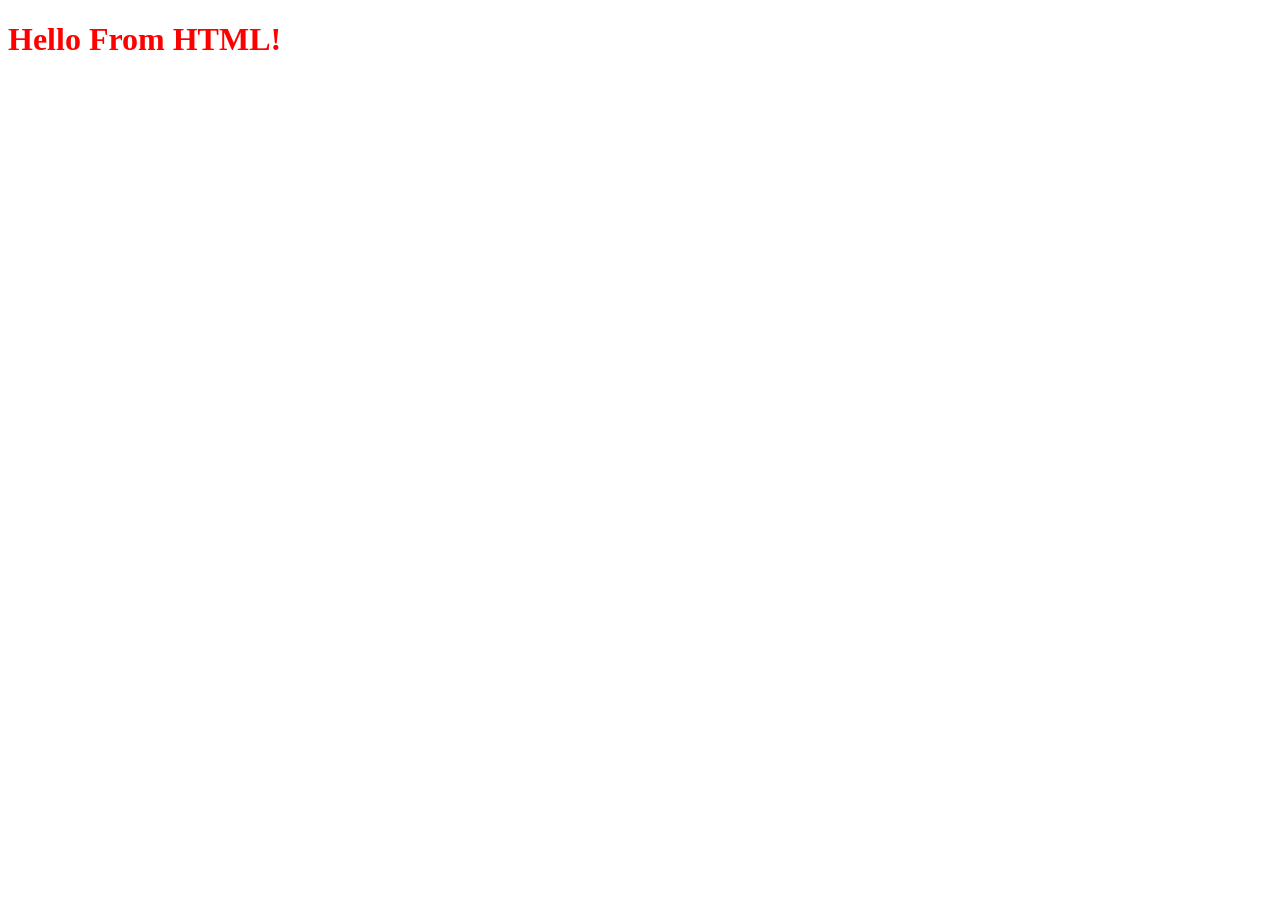
==== frontend/index.html @ f2f4c4c9 "added project  template" ====
<!DOCTYPE html>
<html lang="en">
<head>
    <meta charset="UTF-8">
    <meta name="viewport" content="width=device-width, initial-scale=1.0">
    <title>Auto Suggest</title>
    <link rel="stylesheet" href="css/index.css">
</head>
<body>
    <h1> Hello From HTML!</h1>
    <script src="js/index.js"></script>
</body>
</html>
---- frontend/css/index.css ----
h1{
    color: red
}
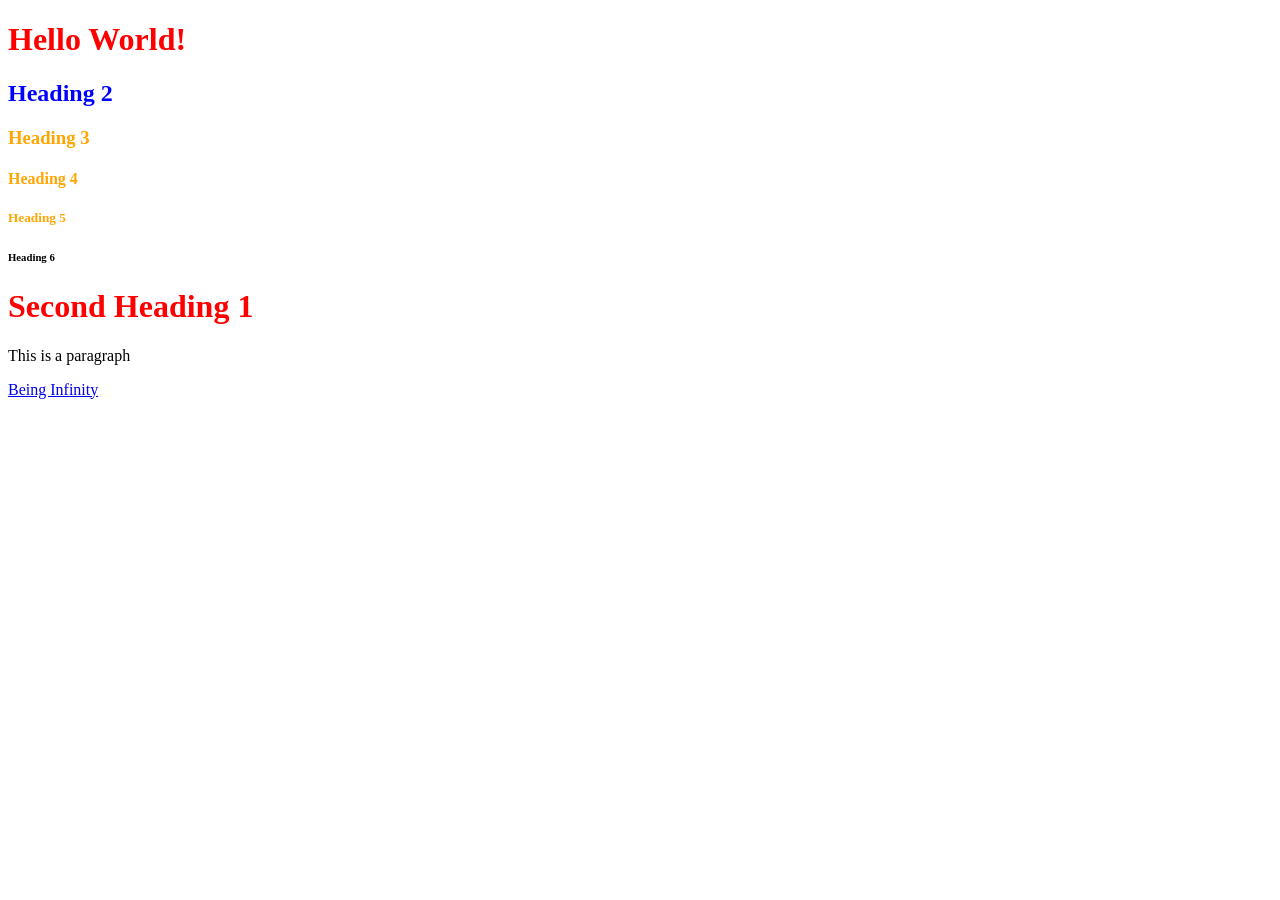
==== commit 3d9d5854: "intro to HTML tags & CSS selection" ====
--- a/frontend/index.html
+++ b/frontend/index.html
@@ -7,7 +7,15 @@
     <link rel="stylesheet" href="css/index.css">
 </head>
 <body>
-    <h1> Hello From HTML!</h1>
+    <h1> Hello World!</h1>
+    <h2 id="heading-2">Heading 2</h2>
+    <h3 class="heading"> Heading 3</h3>
+    <h4 class="heading"> Heading 4</h4>
+    <h5 class="heading"> Heading 5</h5>
+    <h6 >Heading 6</h6>
+    <h1> Second Heading 1</h1>
+    <p> This is a paragraph</p>
+    <a href=" https://www.being-infinity.com/"> Being Infinity</a>
     <script src="js/index.js"></script>
 </body>
 </html>
--- a/frontend/css/index.css
+++ b/frontend/css/index.css
@@ -1,3 +1,16 @@
 h1{
-    color: red
+    color: red;
+}
+#heading-2{
+    color:blue;
+}
+.heading{
+    color:orange;
+}
+.paragraph{
+    border:2px;
+    border-color:black;
+    border-style:solid;
+    padding:20px;
+    text-align:center;
 }
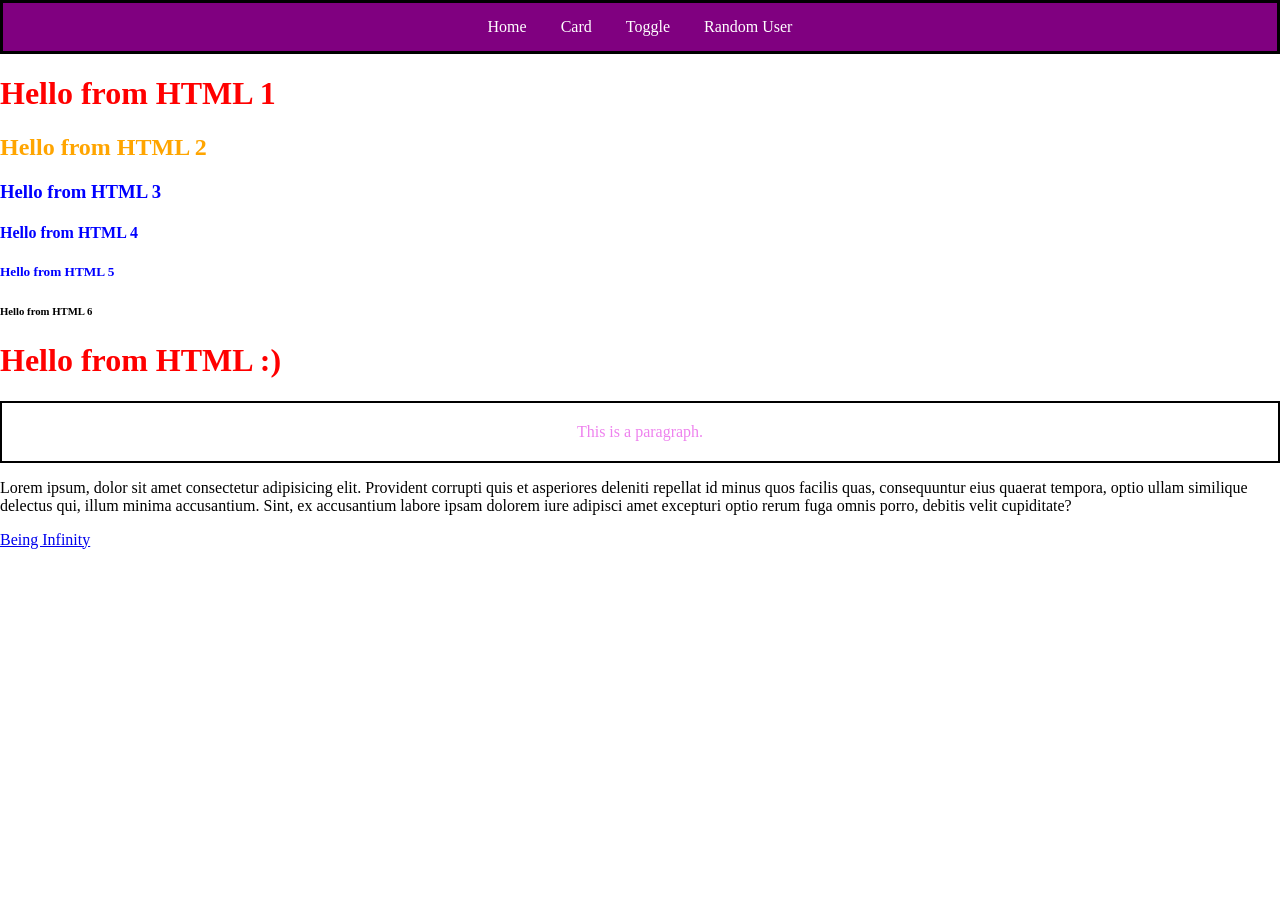
==== commit ea7edda6: "Random User Created" ====
--- a/frontend/index.html
+++ b/frontend/index.html
@@ -1,21 +1,40 @@
 <!DOCTYPE html>
 <html lang="en">
+
 <head>
     <meta charset="UTF-8">
     <meta name="viewport" content="width=device-width, initial-scale=1.0">
     <title>Auto Suggest</title>
     <link rel="stylesheet" href="css/index.css">
 </head>
+
 <body>
-    <h1> Hello World!</h1>
-    <h2 id="heading-2">Heading 2</h2>
-    <h3 class="heading"> Heading 3</h3>
-    <h4 class="heading"> Heading 4</h4>
-    <h5 class="heading"> Heading 5</h5>
-    <h6 >Heading 6</h6>
-    <h1> Second Heading 1</h1>
-    <p> This is a paragraph</p>
-    <a href=" https://www.being-infinity.com/"> Being Infinity</a>
+
+    <div class="navbar">
+        <a href="/"> Home </a>
+        <a href="/pages/card.html"> Card </a>
+        <a href="/pages/toggle.html"> Toggle </a>
+        <a href="/pages/random-user.html"> Random User </a>
+    </div>
+
+    <h1> Hello from HTML 1</h1>
+    <h2 id="heading1"> Hello from HTML 2</h2>
+    <h3 class="heading2"> Hello from HTML 3</h3>
+    <h4 class="heading2"> Hello from HTML 4</h4>
+    <h5 class="heading2"> Hello from HTML 5</h5>
+    <h6> Hello from HTML 6</h6>
+    <h1> Hello from HTML :) </h1>
+
+    <p class="paragraph"> This is a paragraph. </p>
+
+    <p>Lorem ipsum, dolor sit amet consectetur adipisicing elit. Provident corrupti quis et asperiores deleniti repellat
+        id minus quos facilis quas, consequuntur eius quaerat tempora, optio ullam similique delectus qui, illum minima
+        accusantium. Sint, ex accusantium labore ipsam dolorem iure adipisci amet excepturi optio rerum fuga omnis
+        porro, debitis velit cupiditate?</p>
+
+    <a href="https://www.being-infinity.com/"> Being Infinity </a>
+
     <script src="js/index.js"></script>
 </body>
+
 </html>
--- a/frontend/css/index.css
+++ b/frontend/css/index.css
@@ -1,16 +1,60 @@
-h1{
+h1 {
     color: red;
 }
-#heading-2{
-    color:blue;
+
+#heading1 {
+    color: orange;
 }
-.heading{
-    color:orange;
+
+.heading2 {
+    color: blue;
 }
-.paragraph{
-    border:2px;
-    border-color:black;
-    border-style:solid;
-    padding:20px;
-    text-align:center;
+
+.paragraph {
+    color: violet;
+    border: 2px;
+    border-color: black;
+    border-style: solid;
+    padding: 20px;
+    text-align: center;
+}
+
+.navbar {
+    border: 3px;
+    border-style: solid;
+    border-color: black;
+    padding: 15px;
+    background-color: purple;
+    text-align: center;
+}
+
+.navbar a {
+    text-decoration: none;
+    padding: 15px;
+    color: white;
+}
+
+.navbar a:hover {
+    background-color: powderblue;
+    color: black;
+}
+
+body {
+    margin: 0;
+}
+
+.card {
+    border: 2px solid black;
+    width: 300px;
+    text-align: center;
+    margin-top: 30px;
+    margin-left: 40px;
+}
+
+.card img {
+    width: 100%;
+}
+
+.card button {
+    margin-bottom: 20px;
 }
